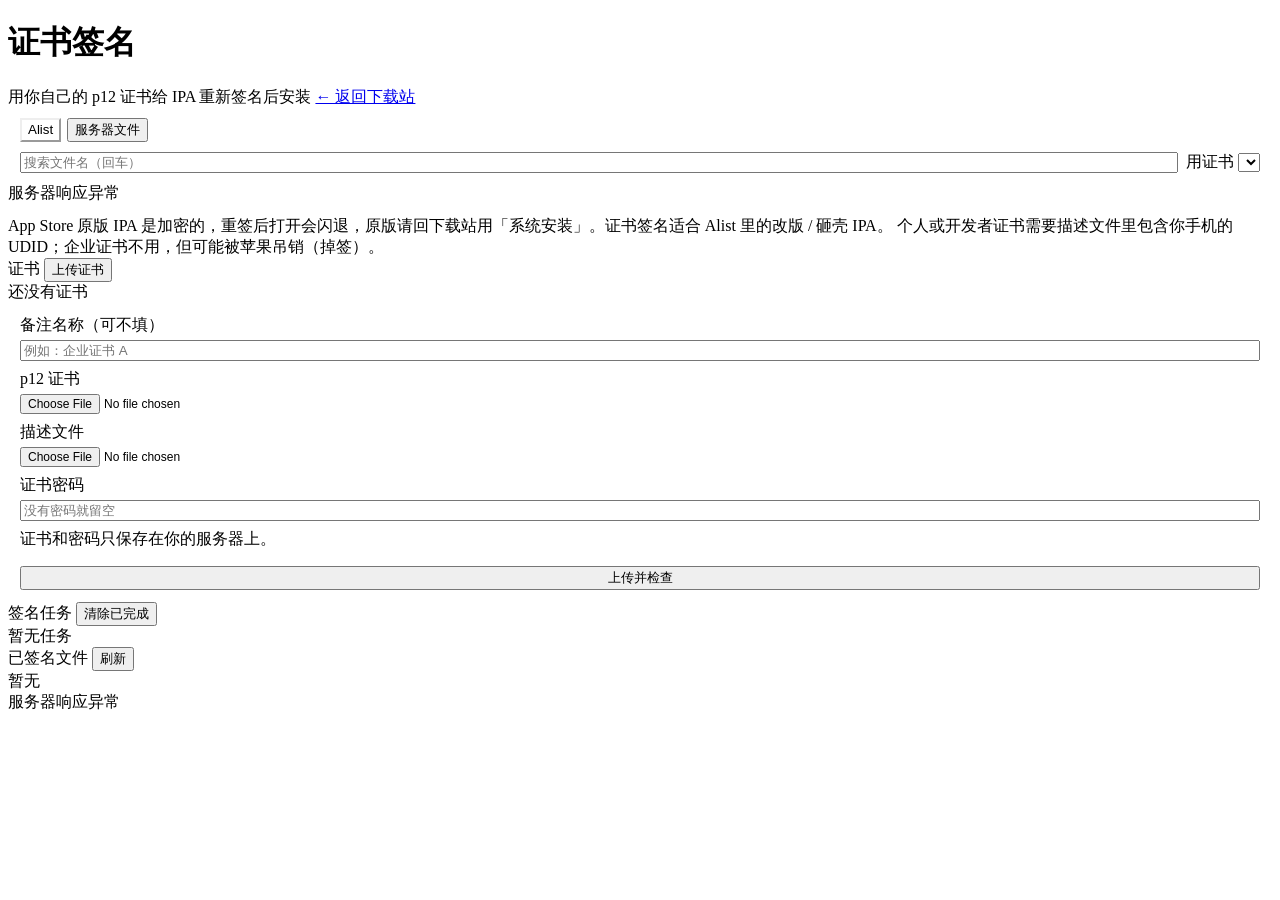
==== server/static/sign.html @ f2195900 "Add certificate signing with your own p12 Server: zsign is compiled into the Docker image; upload a " ====
<!doctype html>
<html lang="zh-CN">
<head>
<meta charset="utf-8">
<meta name="viewport" content="width=device-width, initial-scale=1">
<title>证书签名 · IPA 下载站</title>
<link rel="stylesheet" href="/static/app.css">
<style>
  .tabs { display: flex; gap: 6px; padding: 10px 12px 0; }
  .tabs .btn.active { background: var(--accent); border-color: var(--accent); color: var(--accent-ink); }
  .toolbar { display: flex; flex-wrap: wrap; gap: 8px; padding: 10px 12px; align-items: center; }
  .toolbar input[type=search] { flex: 1 1 200px; min-width: 0; }
  .form { padding: 12px; display: flex; flex-direction: column; gap: 8px; border-top: 1px solid var(--line); }
  .form label { display: flex; flex-direction: column; gap: 4px; }
  .form input[type=file] { font-size: 12px; }
  .warn-text { color: var(--warn); }
  #appList { max-height: 70vh; }
</style>
</head>
<body>
<header>
  <div class="bar">
    <h1>证书签名</h1>
    <span class="muted small">用你自己的 p12 证书给 IPA 重新签名后安装</span>
    <span class="sp"></span>
    <a class="btn sm" href="/">← 返回下载站</a>
  </div>
</header>

<main>
  <section>
    <div id="notice"></div>
    <div class="card">
      <div class="tabs">
        <button class="btn sm active" data-tab="alist">Alist</button>
        <button class="btn sm" data-tab="server">服务器文件</button>
      </div>
      <div class="toolbar">
        <input type="search" id="q" placeholder="搜索文件名（回车）">
        <label class="small muted">用证书 <select id="certSel"></select></label>
      </div>
      <div class="list" id="appList"><div class="empty">加载中…</div></div>
      <div id="more" style="padding:8px 12px" hidden><button class="btn sm" id="moreBtn">加载更多</button></div>
    </div>
    <div class="notice small muted" style="margin-top:12px">
      App Store 原版 IPA 是加密的，重签后打开会闪退，原版请回下载站用「系统安装」。证书签名适合 Alist 里的改版 / 砸壳 IPA。
      个人或开发者证书需要描述文件里包含你手机的 UDID；企业证书不用，但可能被苹果吊销（掉签）。
    </div>
  </section>

  <aside>
    <div class="card">
      <div class="panel-h">证书 <span class="sp"></span><button class="btn sm" id="toggleUpload">上传证书</button></div>
      <div class="list" id="certs"><div class="empty">还没有证书</div></div>
      <form class="form" id="uploadForm" hidden>
        <label class="small">备注名称（可不填）<input type="text" id="label" maxlength="40" placeholder="例如：企业证书 A"></label>
        <label class="small">p12 证书<input type="file" id="p12" accept=".p12,.pfx" required></label>
        <label class="small">描述文件<input type="file" id="profile" accept=".mobileprovision" required></label>
        <label class="small">证书密码<input type="password" id="pw" autocomplete="off" placeholder="没有密码就留空"></label>
        <div class="small muted">证书和密码只保存在你的服务器上。</div>
        <div id="uploadMsg" class="small"></div>
        <button class="btn primary" id="uploadBtn">上传并检查</button>
      </form>
    </div>
    <div class="card">
      <div class="panel-h">签名任务 <span class="sp"></span><button class="btn sm" id="clearJobs">清除已完成</button></div>
      <div class="list" id="jobs"><div class="empty">暂无任务</div></div>
    </div>
    <div class="card">
      <div class="panel-h">已签名文件 <span class="sp"></span><button class="btn sm" id="refreshSigned">刷新</button></div>
      <div class="list" id="signed"><div class="empty">暂无</div></div>
    </div>
  </aside>
</main>

<div id="toast"></div>

<script>
const $ = s => document.querySelector(s);
const esc = s => String(s ?? "").replace(/[&<>"']/g, c => ({"&":"&amp;","<":"&lt;",">":"&gt;",'"':"&quot;","'":"&#39;"}[c]));
const fmtSize = n => n == null ? "" : n > 1<<30 ? (n/(1<<30)).toFixed(2)+" GB" : (n/(1<<20)).toFixed(1)+" MB";
const fmtDate = t => t ? new Date(t * 1000).toLocaleDateString() : "?";
function toast(msg) {
  const t = $("#toast"); t.textContent = msg; t.classList.add("show");
  clearTimeout(toast.t); toast.t = setTimeout(() => t.classList.remove("show"), 3500);
}
async function api(path, opts = {}) {
  const init = { method: opts.method || (opts.body ? "POST" : "GET"), headers: {} };
  if (opts.body) { init.headers["Content-Type"] = "application/json"; init.body = JSON.stringify(opts.body); }
  const r = await fetch(path, init);
  const data = await r.json().catch(() => ({ ok: false, error: "服务器响应异常" }));
  if (!r.ok && data.ok !== false) data.ok = false;
  return data;
}
function store(key, val) { try { if (val === undefined) return localStorage.getItem(key); localStorage.setItem(key, val); } catch { return null; } }

// ---------- 证书
let certs = [], installEnabled = false;
async function loadCerts() {
  const r = await api("/api/certs");
  if (!r.ok) return toast(r.error);
  certs = r.certs; installEnabled = r.installEnabled;
  const notes = [];
  if (!r.zsign) notes.push(`<div class="notice warn">服务器上没有 zsign，请用最新的 Dockerfile 重新构建镜像（docker compose up -d --build）。</div>`);
  if (!installEnabled) notes.push(`<div class="notice warn">没有配置 IPA_PUBLIC_URL（https 地址），签好后只能下载或交给 TrollStore，不能直接「安装」。</div>`);
  $("#notice").innerHTML = notes.join("");
  const now = Date.now() / 1000;
  $("#certs").innerHTML = certs.length ? certs.map(c => {
    const expired = Math.min(c.certExpires || Infinity, c.profileExpires || Infinity) < now;
    const devices = c.allDevices ? "所有设备（企业）" : `${c.devices} 台设备`;
    return `<div class="row">
      <div class="grow">
        <div class="ellip"><b>${esc(c.label)}</b></div>
        <div class="small muted ellip" title="${esc(c.cn)}">${esc(c.cn || "")}</div>
        <div class="small muted">证书到 ${fmtDate(c.certExpires)} · 描述文件到 ${fmtDate(c.profileExpires)} · ${devices}</div>
        <div class="small muted ellip">描述文件：${esc(c.profileName || "")}（${esc(c.appID || "")}）</div>
        ${expired ? `<div class="small err">已过期，签出来的包装不上</div>` : ""}
        ${c.matchesProfile === false ? `<div class="small err">这个证书不在描述文件里，签出来的包装不上，请检查是否配错了</div>` : ""}
      </div>
      <button class="btn sm danger" data-delcert="${esc(c.id)}">删除</button>
    </div>`;
  }).join("") : `<div class="empty">还没有证书，点右上角「上传证书」</div>`;
  const saved = store("signCert");
  $("#certSel").innerHTML = certs.map(c => `<option value="${esc(c.id)}">${esc(c.label)}</option>`).join("") || `<option value="">先上传证书</option>`;
  if (certs.some(c => c.id === saved)) $("#certSel").value = saved;
  $("#uploadForm").hidden = certs.length > 0 && $("#uploadForm").hidden;
}
$("#certSel").onchange = e => store("signCert", e.target.value);
$("#toggleUpload").onclick = () => { $("#uploadForm").hidden = !$("#uploadForm").hidden; };

const readB64 = file => new Promise((ok, fail) => {
  const fr = new FileReader();
  fr.onload = () => ok(String(fr.result).split(",")[1] || "");
  fr.onerror = () => fail(fr.error);
  fr.readAsDataURL(file);
});
$("#uploadForm").onsubmit = async e => {
  e.preventDefault();
  const msg = $("#uploadMsg"), btn = $("#uploadBtn");
  const p12 = $("#p12").files[0], profile = $("#profile").files[0];
  if (!p12 || !profile) { msg.className = "small err"; msg.textContent = "请选择 p12 证书和描述文件"; return; }
  btn.disabled = true; msg.className = "small muted"; msg.innerHTML = `<span class="spinner"></span> 上传并检查中…`;
  const r = await api("/api/certs", { body: { label: $("#label").value, password: $("#pw").value,
    p12: await readB64(p12), profile: await readB64(profile) } });
  btn.disabled = false;
  if (!r.ok) { msg.className = "small err"; msg.textContent = r.error; return; }
  $("#uploadForm").reset(); msg.textContent = "";
  store("signCert", r.cert.id);
  toast(r.cert.matchesProfile === false ? "已上传，但证书和描述文件不匹配，请检查" : `已添加证书：${r.cert.label}`);
  $("#uploadForm").hidden = true;
  loadCerts();
};
$("#certs").onclick = async e => {
  const b = e.target.closest("[data-delcert]"); if (!b) return;
  if (!confirm("删除这个证书？用它签好的文件也会一起删除。")) return;
  const r = await api("/api/certs/" + b.dataset.delcert, { method: "DELETE" });
  toast(r.ok ? "已删除" : r.error); loadCerts(); loadSigned();
};

// ---------- 选 App
let tab = "alist", items = [], total = 0;
document.querySelectorAll("[data-tab]").forEach(b => b.onclick = () => {
  document.querySelectorAll("[data-tab]").forEach(x => x.classList.toggle("active", x === b));
  tab = b.dataset.tab; loadApps(true);
});
async function loadApps(reset) {
  const list = $("#appList");
  if (reset) { items = []; list.innerHTML = `<div class="empty"><span class="spinner"></span> 加载中…</div>`; }
  const q = $("#q").value.trim();
  if (tab === "alist") {
    const r = await api("/api/alist/list?" + new URLSearchParams({ q, offset: items.length, limit: 50 }));
    if (!r.ok) { list.innerHTML = `<div class="empty err">${esc(r.error)}</div>`; return; }
    items = items.concat(r.items); total = r.total;
  } else {
    const r = await api("/api/files");
    if (!r.ok) { list.innerHTML = `<div class="empty err">${esc(r.error)}</div>`; return; }
    items = r.files.filter(f => !q || f.name.toLowerCase().includes(q.toLowerCase()))
      .map(f => ({ name: f.name, size: f.size, modified: new Date(f.mtime * 1000).toISOString(), app: f.app }));
    total = items.length;
  }
  list.innerHTML = items.length ? items.map(it => {
    const app = it.app || {};
    const signable = /\.(ipa|tipa)$/i.test(it.name);
    return `<div class="row">
      ${app.icon ? `<img src="${esc(app.icon)}" alt="">` : ""}
      <div class="grow">
        ${app.name ? `<div class="ellip">${esc(app.name)} <span class="muted small">v${esc(app.version)}</span></div>` : ""}
        <div class="ellip ${app.name ? "small muted" : "small"}" title="${esc(it.name)}">${esc(it.name)}</div>
        <div class="small muted">${fmtSize(it.size)} · ${esc((it.modified || "").slice(0, 16).replace("T", " "))}</div>
      </div>
      ${signable ? `<button class="btn sm primary" data-sign="${esc(it.name)}">签名</button>` : `<span class="small muted">不是 IPA</span>`}
    </div>`;
  }).join("") : `<div class="empty">${q ? "没有找到相关文件" : "目录是空的"}</div>`;
  $("#more").hidden = items.length >= total;
  $("#moreBtn").textContent = `加载更多（还有 ${total - items.length} 个）`;
}
$("#q").onkeydown = e => { if (e.key === "Enter") loadApps(true); };
$("#moreBtn").onclick = () => loadApps(false);
$("#appList").onclick = async e => {
  const b = e.target.closest("[data-sign]"); if (!b) return;
  const cert = $("#certSel").value;
  if (!cert) return toast("请先上传证书");
  const r = await api("/api/sign", { body: { source: tab, name: b.dataset.sign, cert } });
  if (!r.ok) return toast(r.error);
  toast("已加入签名队列");
  pollJobs();
};

// ---------- 签名任务 / 已签名文件
function linkButtons(x) {
  return `${x.installURL ? `<a class="btn sm primary" href="${esc(x.installURL)}">安装</a>` : ""}
    <a class="btn sm" href="${esc(x.trollstoreURL)}">TrollStore</a>
    <a class="btn sm" href="${esc(x.downloadURL)}">下载</a>`;
}
let pollTimer = null, lastDone = "";
async function pollJobs() {
  clearTimeout(pollTimer);
  const r = await api("/api/sign/jobs");
  if (!r.ok) return;
  $("#jobs").innerHTML = r.jobs.length ? r.jobs.map(j => {
    const st = { queued: "排队中", downloading: `从 Alist 取回 ${fmtSize(j.downloaded)}${j.size ? " / " + fmtSize(j.size) : ""}`,
                 signing: "签名中…", done: "签名完成", error: "失败" }[j.status];
    const pct = j.status === "downloading" && j.size ? Math.min(100, j.downloaded / j.size * 100) : null;
    return `<div class="row">
      <div class="grow">
        <div class="ellip small" title="${esc(j.name)}">${esc(j.appName ? `${j.appName} ${j.version || ""}` : j.name)}</div>
        <div class="small st-${j.status === "error" ? "error" : j.status === "done" ? "done" : "running"}">${st} · ${esc(j.certLabel || "")}</div>
        ${pct != null ? `<div class="prog"><div style="width:${pct.toFixed(1)}%"></div></div>` : j.status === "signing" ? `<div class="prog indet"><div></div></div>` : ""}
        ${j.error ? `<div class="small err">${esc(j.error)}</div>` : ""}
        ${j.status === "done" ? `<div class="actions">${linkButtons(j)}</div>` : ""}
      </div>
    </div>`;
  }).join("") : `<div class="empty">暂无任务</div>`;
  const done = r.jobs.filter(j => j.status === "done").map(j => j.id).join();
  if (done !== lastDone) { lastDone = done; loadSigned(); }
  if (r.jobs.some(j => ["queued", "downloading", "signing"].includes(j.status))) pollTimer = setTimeout(pollJobs, 1500);
}
$("#clearJobs").onclick = async () => { await api("/api/sign/clear", { body: {} }); pollJobs(); };

async function loadSigned() {
  const r = await api("/api/signed");
  if (!r.ok) return;
  $("#signed").innerHTML = r.items.length ? r.items.map(s => `
    <div class="row">
      ${s.icon ? `<img src="${esc(s.icon)}" alt="">` : ""}
      <div class="grow">
        <div class="ellip">${esc(s.appName || s.sourceName)} <span class="muted small">${esc(s.version || "")}</span></div>
        <div class="small muted ellip">${esc(s.bundleID || "")} · ${fmtSize(s.size)} · ${esc(s.certLabel || "")}</div>
        <div class="actions">${linkButtons(s)}<button class="btn sm danger" data-delsigned="${esc(s.key)}">删除</button></div>
      </div>
    </div>`).join("") : `<div class="empty">暂无</div>`;
}
$("#signed").onclick = async e => {
  const b = e.target.closest("[data-delsigned]"); if (!b) return;
  if (!confirm("删除这个签好的文件？")) return;
  const r = await api("/api/signed/" + encodeURIComponent(b.dataset.delsigned), { method: "DELETE" });
  toast(r.ok ? "已删除" : r.error); loadSigned();
};
$("#refreshSigned").onclick = loadSigned;

loadCerts().then(() => loadApps(true)); pollJobs(); loadSigned();
</script>
</body>
</html>
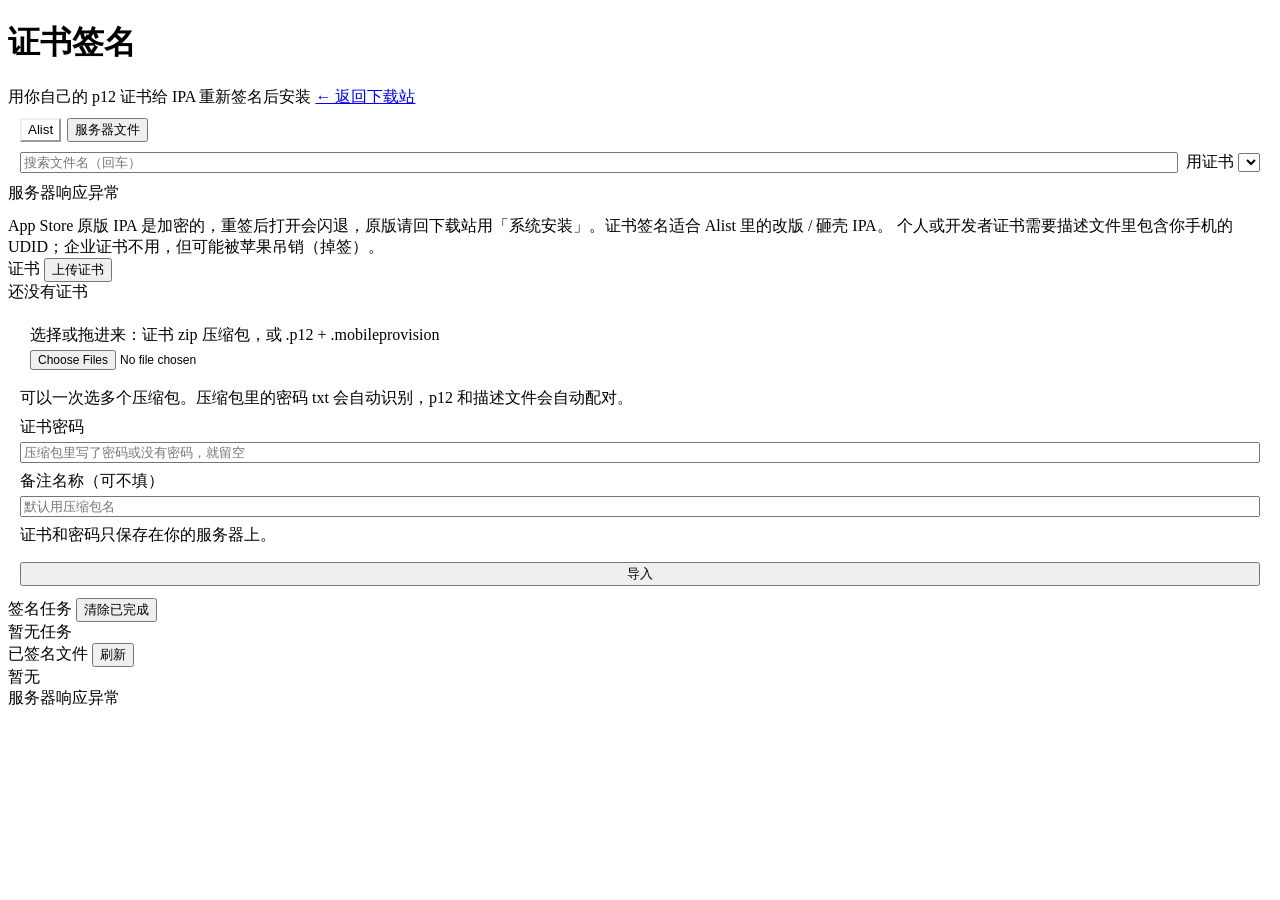
==== commit 5c3c495d: "Import signing certificates from zip archives [skip ci] The /sign page now takes one or more certifi" ====
--- a/server/static/sign.html
+++ b/server/static/sign.html
@@ -13,6 +13,9 @@
   .form { padding: 12px; display: flex; flex-direction: column; gap: 8px; border-top: 1px solid var(--line); }
   .form label { display: flex; flex-direction: column; gap: 4px; }
   .form input[type=file] { font-size: 12px; }
+  .drop { border: 1px dashed var(--line); border-radius: 8px; padding: 10px; }
+  .drop.over { border-color: var(--accent); }
+  .results { margin: 4px 0 0; padding-left: 18px; }
   .warn-text { color: var(--warn); }
   #appList { max-height: 70vh; }
 </style>
@@ -53,13 +56,15 @@
       <div class="panel-h">证书 <span class="sp"></span><button class="btn sm" id="toggleUpload">上传证书</button></div>
       <div class="list" id="certs"><div class="empty">还没有证书</div></div>
       <form class="form" id="uploadForm" hidden>
-        <label class="small">备注名称（可不填）<input type="text" id="label" maxlength="40" placeholder="例如：企业证书 A"></label>
-        <label class="small">p12 证书<input type="file" id="p12" accept=".p12,.pfx" required></label>
-        <label class="small">描述文件<input type="file" id="profile" accept=".mobileprovision" required></label>
-        <label class="small">证书密码<input type="password" id="pw" autocomplete="off" placeholder="没有密码就留空"></label>
+        <label class="small drop" id="drop">选择或拖进来：证书 zip 压缩包，或 .p12 + .mobileprovision
+          <input type="file" id="certFiles" multiple accept=".zip,.p12,.pfx,.mobileprovision,.txt">
+        </label>
+        <div class="small muted">可以一次选多个压缩包。压缩包里的密码 txt 会自动识别，p12 和描述文件会自动配对。</div>
+        <label class="small">证书密码<input type="password" id="pw" autocomplete="off" placeholder="压缩包里写了密码或没有密码，就留空"></label>
+        <label class="small">备注名称（可不填）<input type="text" id="label" maxlength="40" placeholder="默认用压缩包名"></label>
         <div class="small muted">证书和密码只保存在你的服务器上。</div>
         <div id="uploadMsg" class="small"></div>
-        <button class="btn primary" id="uploadBtn">上传并检查</button>
+        <button class="btn primary" id="uploadBtn">导入</button>
       </form>
     </div>
     <div class="card">
@@ -134,20 +139,31 @@
   fr.onerror = () => fail(fr.error);
   fr.readAsDataURL(file);
 });
+const drop = $("#drop");
+drop.ondragover = e => { e.preventDefault(); drop.classList.add("over"); };
+drop.ondragleave = () => drop.classList.remove("over");
+drop.ondrop = e => { e.preventDefault(); drop.classList.remove("over"); $("#certFiles").files = e.dataTransfer.files; };
 $("#uploadForm").onsubmit = async e => {
   e.preventDefault();
   const msg = $("#uploadMsg"), btn = $("#uploadBtn");
-  const p12 = $("#p12").files[0], profile = $("#profile").files[0];
-  if (!p12 || !profile) { msg.className = "small err"; msg.textContent = "请选择 p12 证书和描述文件"; return; }
-  btn.disabled = true; msg.className = "small muted"; msg.innerHTML = `<span class="spinner"></span> 上传并检查中…`;
-  const r = await api("/api/certs", { body: { label: $("#label").value, password: $("#pw").value,
-    p12: await readB64(p12), profile: await readB64(profile) } });
+  const files = [...$("#certFiles").files];
+  if (!files.length) { msg.className = "small err"; msg.textContent = "请选择证书压缩包，或者 p12 和描述文件"; return; }
+  btn.disabled = true; msg.className = "small muted"; msg.innerHTML = `<span class="spinner"></span> 导入并检查中…`;
+  const body = { label: $("#label").value, password: $("#pw").value, files: [] };
+  for (const f of files) body.files.push({ name: f.name, data: await readB64(f) });
+  const r = await api("/api/certs/import", { body });
   btn.disabled = false;
-  if (!r.ok) { msg.className = "small err"; msg.textContent = r.error; return; }
-  $("#uploadForm").reset(); msg.textContent = "";
-  store("signCert", r.cert.id);
-  toast(r.cert.matchesProfile === false ? "已上传，但证书和描述文件不匹配，请检查" : `已添加证书：${r.cert.label}`);
-  $("#uploadForm").hidden = true;
+  const results = r.results || [];
+  const added = results.filter(x => x.ok);
+  msg.className = "small";
+  msg.innerHTML = (r.ok ? "" : `<div class="err">${esc(r.error)}</div>`) + (results.length ? `<ul class="results">${results.map(x => x.ok
+    ? `<li class="${x.cert.matchesProfile === false ? "warn-text" : ""}">已添加 <b>${esc(x.cert.label)}</b>${x.cert.matchesProfile === false ? "（证书和描述文件不匹配）" : ""}</li>`
+    : `<li class="err">${esc(x.file)}：${esc(x.error)}</li>`).join("")}</ul>` : "");
+  if (!added.length) return;
+  store("signCert", added[0].cert.id);
+  toast(`已导入 ${added.length} 个证书`);
+  $("#certFiles").value = "";
+  if (added.length === results.length) { $("#uploadForm").reset(); msg.textContent = ""; $("#uploadForm").hidden = true; }
   loadCerts();
 };
 $("#certs").onclick = async e => {
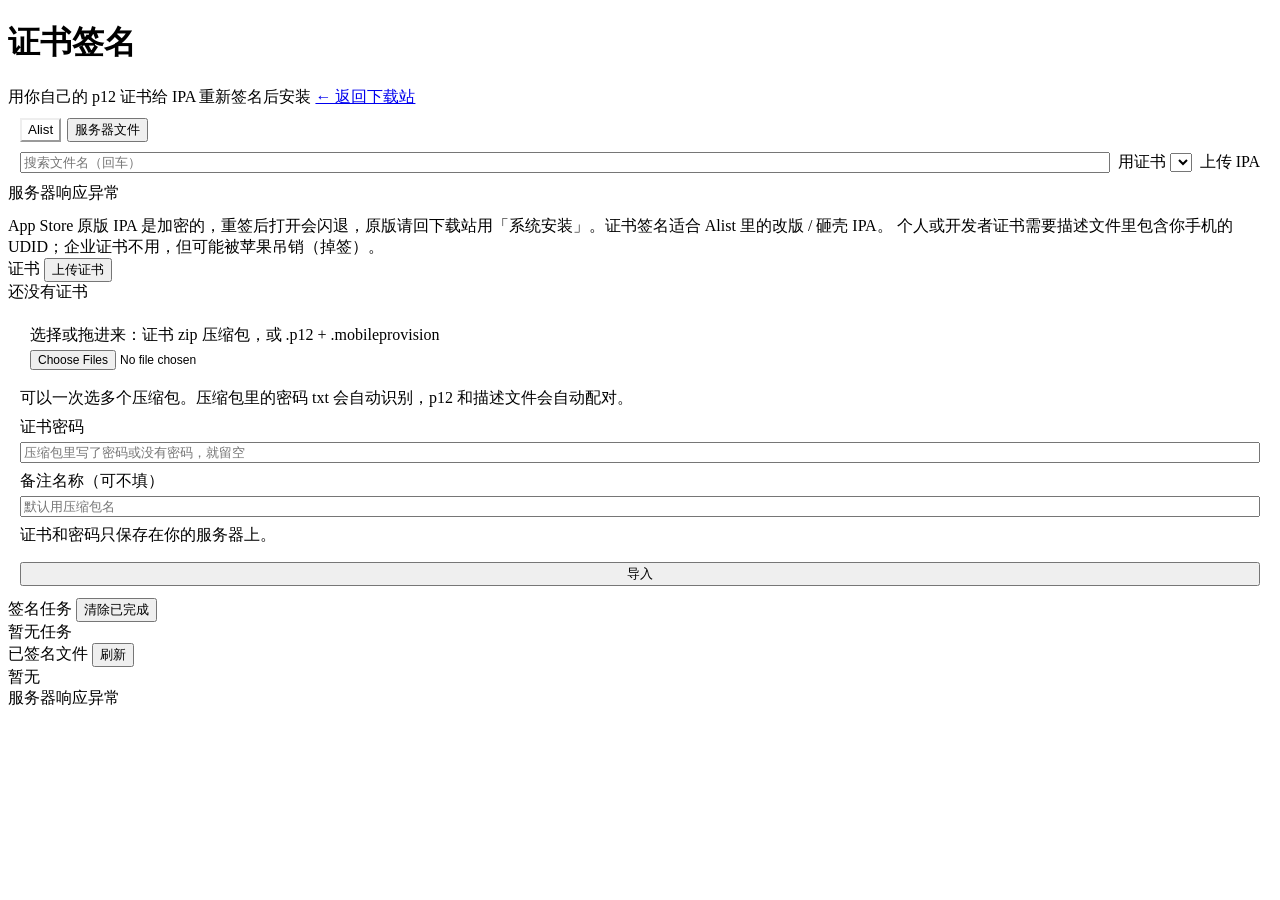
==== commit ddba2cee: "Import IPAs from the phone and sign them (1.10.0) The Files tab gets a 导入 IPA button (Files app pick" ====
--- a/server/static/sign.html
+++ b/server/static/sign.html
@@ -41,7 +41,9 @@
       <div class="toolbar">
         <input type="search" id="q" placeholder="搜索文件名（回车）">
         <label class="small muted">用证书 <select id="certSel"></select></label>
-      </div>
+        <label class="btn sm" id="ipaUploadBtn">上传 IPA<input type="file" id="ipaFile" accept=".ipa,.tipa" hidden></label>
+      </div>
+      <div id="ipaUploadMsg" class="small" style="padding:0 12px 8px" hidden></div>
       <div class="list" id="appList"><div class="empty">加载中…</div></div>
       <div id="more" style="padding:8px 12px" hidden><button class="btn sm" id="moreBtn">加载更多</button></div>
     </div>
@@ -168,7 +170,7 @@
 };
 $("#certs").onclick = async e => {
   const b = e.target.closest("[data-delcert]"); if (!b) return;
-  if (!confirm("删除这个证书？用它签好的文件也会一起删除。")) return;
+  if (!confirm("删除这个证书？用它签好的文件会保留，可以在「已签名文件」里换新证书重签。")) return;
   const r = await api("/api/certs/" + b.dataset.delcert, { method: "DELETE" });
   toast(r.ok ? "已删除" : r.error); loadCerts(); loadSigned();
 };
@@ -210,6 +212,25 @@
   $("#more").hidden = items.length >= total;
   $("#moreBtn").textContent = `加载更多（还有 ${total - items.length} 个）`;
 }
+// 从电脑 / 手机上传 IPA 到服务器文件，传完切到「服务器文件」，点「签名」即可
+$("#ipaFile").onchange = () => {
+  const file = $("#ipaFile").files[0]; if (!file) return;
+  const msg = $("#ipaUploadMsg");
+  msg.hidden = false; msg.className = "small muted"; msg.textContent = `上传 ${file.name}：0%`;
+  const xhr = new XMLHttpRequest();
+  xhr.open("PUT", "/api/upload?name=" + encodeURIComponent(file.name));
+  xhr.upload.onprogress = e => { if (e.lengthComputable) msg.textContent = `上传 ${file.name}：${(e.loaded / e.total * 100).toFixed(0)}%（${fmtSize(e.loaded)} / ${fmtSize(e.total)}）`; };
+  xhr.onload = () => {
+    let r = {}; try { r = JSON.parse(xhr.responseText); } catch {}
+    $("#ipaFile").value = "";
+    if (xhr.status !== 200 || !r.ok) { msg.className = "small err"; msg.textContent = `上传失败：${r.error || "HTTP " + xhr.status}`; return; }
+    msg.className = "small"; msg.textContent = `已上传为 ${r.name}，在下面点「签名」`;
+    document.querySelectorAll("[data-tab]").forEach(x => x.classList.toggle("active", x.dataset.tab === "server"));
+    tab = "server"; $("#q").value = r.name; loadApps(true);
+  };
+  xhr.onerror = () => { msg.className = "small err"; msg.textContent = "上传失败：连接中断"; $("#ipaFile").value = ""; };
+  xhr.send(file);
+};
 $("#q").onkeydown = e => { if (e.key === "Enter") loadApps(true); };
 $("#moreBtn").onclick = () => loadApps(false);
 $("#appList").onclick = async e => {
@@ -256,17 +277,35 @@
 async function loadSigned() {
   const r = await api("/api/signed");
   if (!r.ok) return;
-  $("#signed").innerHTML = r.items.length ? r.items.map(s => `
-    <div class="row">
+  const now = Date.now() / 1000;
+  $("#signed").innerHTML = r.items.length ? r.items.map(s => {
+    const dead = s.certDeleted || (s.certExpires && s.certExpires < now);
+    return `<div class="row">
       ${s.icon ? `<img src="${esc(s.icon)}" alt="">` : ""}
       <div class="grow">
         <div class="ellip">${esc(s.appName || s.sourceName)} <span class="muted small">${esc(s.version || "")}</span></div>
-        <div class="small muted ellip">${esc(s.bundleID || "")} · ${fmtSize(s.size)} · ${esc(s.certLabel || "")}</div>
-        <div class="actions">${linkButtons(s)}<button class="btn sm danger" data-delsigned="${esc(s.key)}">删除</button></div>
-      </div>
-    </div>`).join("") : `<div class="empty">暂无</div>`;
+        <div class="small muted ellip">${esc(s.bundleID || "")} · ${fmtSize(s.size)} · ${esc(s.certLabel || "证书已删除")}${s.certExpires ? ` · 到 ${fmtDate(s.certExpires)}` : ""}</div>
+        ${dead ? `<div class="small err">证书${s.certDeleted ? "已删除" : "已过期"}，装不上了：在上面「用证书」选新证书，点「换证书重签」</div>` : ""}
+        <div class="actions">${dead ? "" : linkButtons(s)}
+          <button class="btn sm" data-resign="${esc(s.key)}" data-team="${esc(s.teamID || "")}">换证书重签</button>
+          <button class="btn sm danger" data-delsigned="${esc(s.key)}">删除</button></div>
+      </div>
+    </div>`;
+  }).join("") : `<div class="empty">暂无</div>`;
 }
 $("#signed").onclick = async e => {
+  const rs = e.target.closest("[data-resign]");
+  if (rs) {
+    const c = certs.find(x => x.id === $("#certSel").value);
+    if (!c) return toast("请先上传证书");
+    if (Math.min(c.certExpires || Infinity, c.profileExpires || Infinity) < Date.now() / 1000) return toast(`「${c.label}」也已经过期了，请换一个证书`);
+    if (rs.dataset.team && c.teamID && rs.dataset.team !== c.teamID &&
+        !confirm(`「${c.label}」和原来的证书不是同一个团队，iOS 不允许直接覆盖安装：要先删除手机上的旧 App 再装，App 里的数据会丢。\n\n仍然用它重签？`)) return;
+    const r = await api("/api/signed/resign", { body: { key: rs.dataset.resign, cert: c.id } });
+    if (!r.ok) return toast(r.error);
+    toast(`已加入签名队列：用「${c.label}」重签`);
+    return pollJobs();
+  }
   const b = e.target.closest("[data-delsigned]"); if (!b) return;
   if (!confirm("删除这个签好的文件？")) return;
   const r = await api("/api/signed/" + encodeURIComponent(b.dataset.delsigned), { method: "DELETE" });
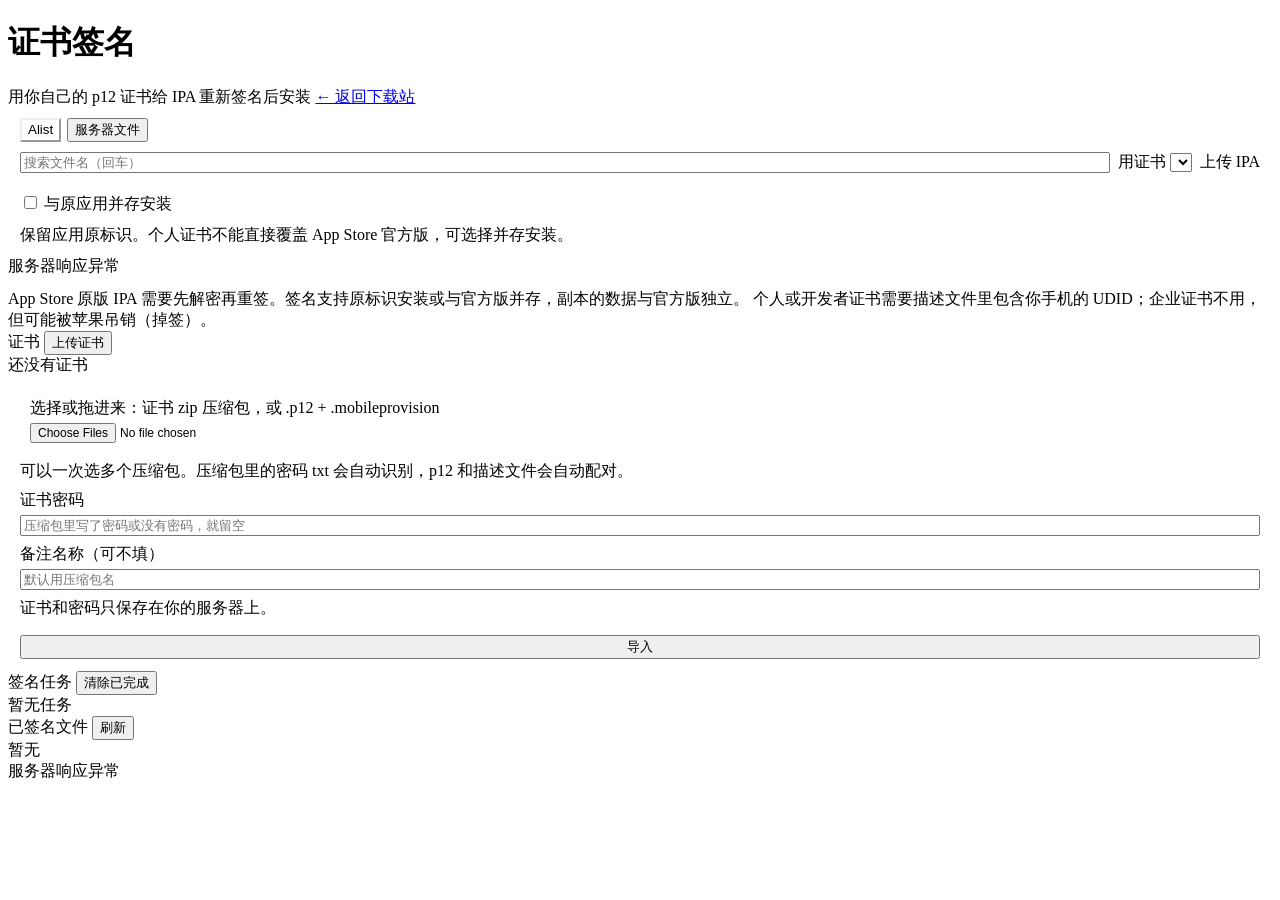
==== commit 174ab04e: "Add parallel app installation and download task controls" ====
--- a/server/static/sign.html
+++ b/server/static/sign.html
@@ -43,12 +43,17 @@
         <label class="small muted">用证书 <select id="certSel"></select></label>
         <label class="btn sm" id="ipaUploadBtn">上传 IPA<input type="file" id="ipaFile" accept=".ipa,.tipa" hidden></label>
       </div>
+      <div class="toolbar">
+        <label class="small"><input type="checkbox" id="parallelInstall"> 与原应用并存安装</label>
+        <input type="text" id="copyName" maxlength="40" placeholder="副本名称（留空自动添加“副本”）" hidden>
+      </div>
+      <div id="parallelHint" class="small muted" style="padding:0 12px 10px">保留应用原标识。个人证书不能直接覆盖 App Store 官方版，可选择并存安装。</div>
       <div id="ipaUploadMsg" class="small" style="padding:0 12px 8px" hidden></div>
       <div class="list" id="appList"><div class="empty">加载中…</div></div>
       <div id="more" style="padding:8px 12px" hidden><button class="btn sm" id="moreBtn">加载更多</button></div>
     </div>
     <div class="notice small muted" style="margin-top:12px">
-      App Store 原版 IPA 是加密的，重签后打开会闪退，原版请回下载站用「系统安装」。证书签名适合 Alist 里的改版 / 砸壳 IPA。
+      App Store 原版 IPA 需要先解密再重签。签名支持原标识安装或与官方版并存，副本的数据与官方版独立。
       个人或开发者证书需要描述文件里包含你手机的 UDID；企业证书不用，但可能被苹果吊销（掉签）。
     </div>
   </section>
@@ -87,6 +92,13 @@
 const esc = s => String(s ?? "").replace(/[&<>"']/g, c => ({"&":"&amp;","<":"&lt;",">":"&gt;",'"':"&quot;","'":"&#39;"}[c]));
 const fmtSize = n => n == null ? "" : n > 1<<30 ? (n/(1<<30)).toFixed(2)+" GB" : (n/(1<<20)).toFixed(1)+" MB";
 const fmtDate = t => t ? new Date(t * 1000).toLocaleDateString() : "?";
+$("#parallelInstall").onchange = () => {
+  const enabled = $("#parallelInstall").checked;
+  $("#copyName").hidden = !enabled;
+  $("#parallelHint").textContent = enabled
+    ? "保留官方版，生成独立副本；需要 App ID 带 * 的通配描述文件。副本会移除分享扩展、小组件、Watch、App Clip 和原应用链接注册。部分应用的登录、推送、内购可能不可用。以后更新副本时保留同一标识。"
+    : "保留应用原标识。个人证书不能直接覆盖 App Store 官方版，可选择并存安装。";
+};
 function toast(msg) {
   const t = $("#toast"); t.textContent = msg; t.classList.add("show");
   clearTimeout(toast.t); toast.t = setTimeout(() => t.classList.remove("show"), 3500);
@@ -237,7 +249,8 @@
   const b = e.target.closest("[data-sign]"); if (!b) return;
   const cert = $("#certSel").value;
   if (!cert) return toast("请先上传证书");
-  const r = await api("/api/sign", { body: { source: tab, name: b.dataset.sign, cert } });
+  const r = await api("/api/sign", { body: { source: tab, name: b.dataset.sign, cert,
+    parallelInstall: $("#parallelInstall").checked, copyName: $("#copyName").value.trim() } });
   if (!r.ok) return toast(r.error);
   toast("已加入签名队列");
   pollJobs();
@@ -284,7 +297,7 @@
       ${s.icon ? `<img src="${esc(s.icon)}" alt="">` : ""}
       <div class="grow">
         <div class="ellip">${esc(s.appName || s.sourceName)} <span class="muted small">${esc(s.version || "")}</span></div>
-        <div class="small muted ellip">${esc(s.bundleID || "")} · ${fmtSize(s.size)} · ${esc(s.certLabel || "证书已删除")}${s.certExpires ? ` · 到 ${fmtDate(s.certExpires)}` : ""}</div>
+        <div class="small muted ellip">${esc(s.bundleID || "")} · ${fmtSize(s.size)} · ${esc(s.certLabel || "证书已删除")}${s.certExpires ? ` · 到 ${fmtDate(s.certExpires)}` : ""}${s.parallelInstall ? " · 并存副本" : ""}</div>
         ${dead ? `<div class="small err">证书${s.certDeleted ? "已删除" : "已过期"}，装不上了：在上面「用证书」选新证书，点「换证书重签」</div>` : ""}
         <div class="actions">${dead ? "" : linkButtons(s)}
           <button class="btn sm" data-resign="${esc(s.key)}" data-team="${esc(s.teamID || "")}">换证书重签</button>
